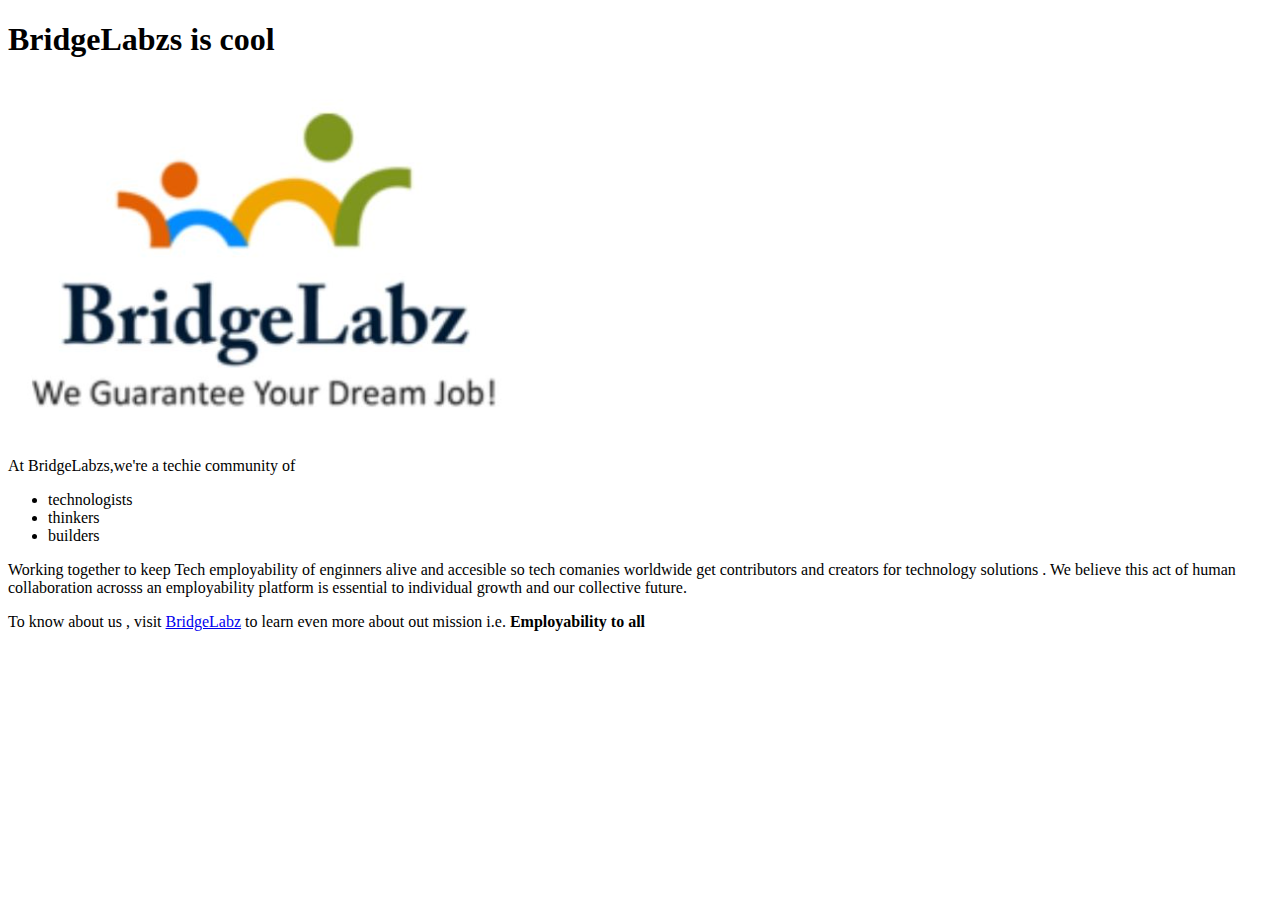
==== pages/index.html @ 72f80309 "[Chinki] BridgeLabz simple index page" ====
<!DOCTYPE html>
<html lang="en">
    <head>
        <meta charset="utf-8">
        <link rel="shortcut icon" href="../assets/BL_Logo.png">
        <title>BridgeLabzs</title>
        <link rel="stylesheet" href="../CSS/simple_form.css">
    </head>
    <body>
        <h1>BridgeLabzs is cool</h1>
        <img src="../assets/BL_Logo.png" alt="Bridgelabzs." width="%50">
        <p>At BridgeLabzs,we're a techie community of</p>
        <ul>
            <li>technologists</li>
            <li>thinkers</li>
            <li>builders</li>
        </ul>
        <p>
            Working together to keep Tech employability of enginners alive and
            accesible so tech comanies worldwide
            get contributors and creators for technology solutions .
            We believe this act of human collaboration acrosss an employability
            platform is essential to individual growth and our collective future.
        </p>
        <p>
            To know about us , visit <a href="https://www.bridgelabz.com/">BridgeLabz</a>
            to learn even more about out mission i.e. <strong>Employability to all</strong>
        </p>
            
            
    </body>
</html>
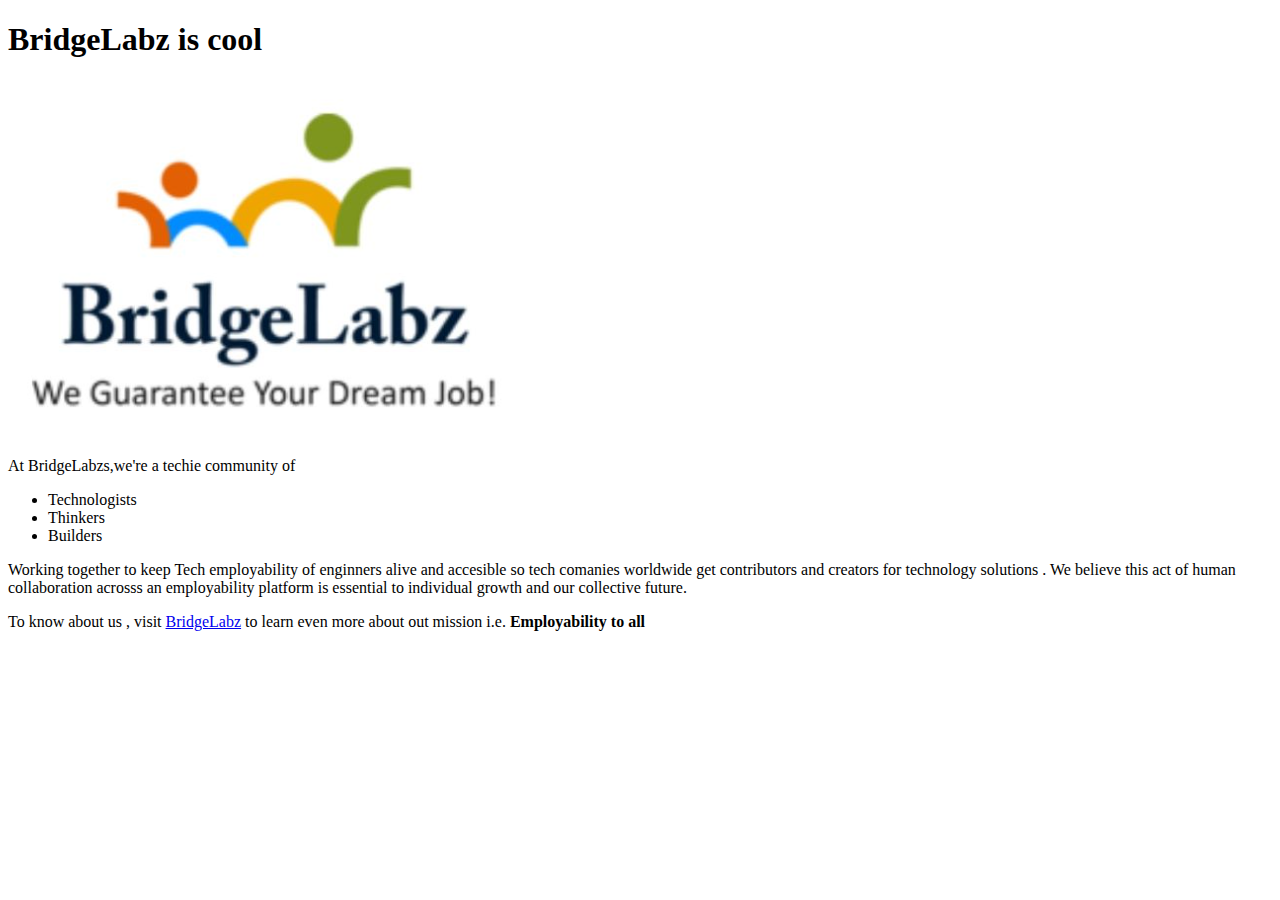
==== commit 60ae5a76: "[Chinki] Website layout page" ====
--- a/pages/index.html
+++ b/pages/index.html
@@ -3,17 +3,17 @@
     <head>
         <meta charset="utf-8">
         <link rel="shortcut icon" href="../assets/BL_Logo.png">
-        <title>BridgeLabzs</title>
+        <title>BridgeLabz</title>
         <link rel="stylesheet" href="../CSS/simple_form.css">
     </head>
     <body>
-        <h1>BridgeLabzs is cool</h1>
+        <h1>BridgeLabz is cool</h1>
         <img src="../assets/BL_Logo.png" alt="Bridgelabzs." width="%50">
         <p>At BridgeLabzs,we're a techie community of</p>
         <ul>
-            <li>technologists</li>
-            <li>thinkers</li>
-            <li>builders</li>
+            <li>Technologists</li>
+            <li>Thinkers</li>
+            <li>Builders</li>
         </ul>
         <p>
             Working together to keep Tech employability of enginners alive and
